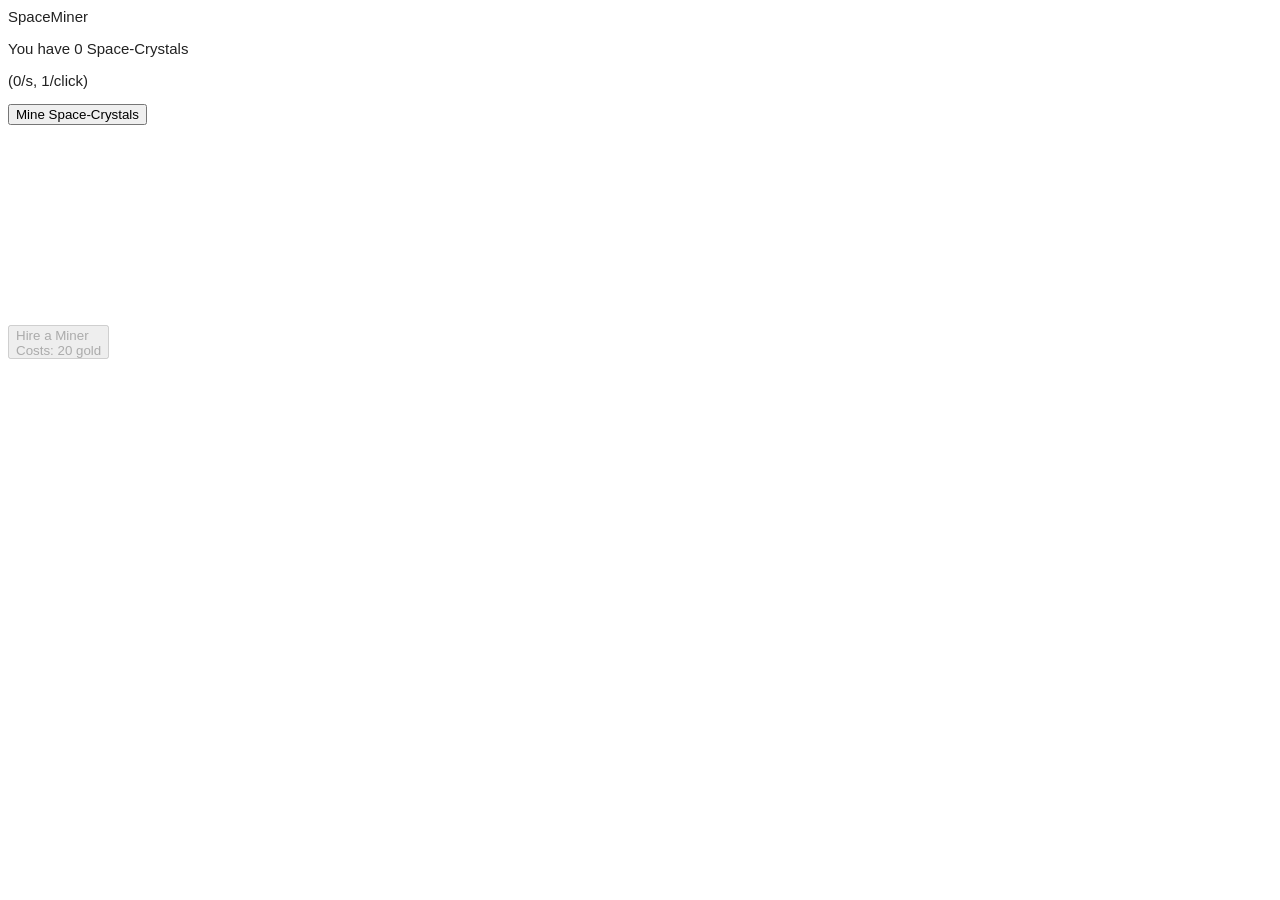
==== SpaceMiner/SpaceMiner.html @ cf48666b "V.01 SpaceMiner -You can Mine can Gold -Button for Miner doesnt work" ====
<!DOCTYPE html>
<html lang="en">
<head>
    <meta http-equiv="Content-Type" content="text/html; charset=UTF-8">
    <meta name="viewport" content="width=device-width, initial-scale=1.0, maximum-scale=1.0, user-scalable=0">
    <meta content="SpaceMiner" property="title">
    <title>SpaceMiner</title>
    <link rel="icon" href="./Sprite/SpaceCrystal.png">
    <link rel="stylesheet" type="text/css" href="./CSS/SpaceMiner.css">
</head>

<body style="background-position: 234px 116px;">
    <!--Main Content-->
    <div class="window box" id="tab_main" style="width: 350px; height: 300px; left: 930px; top: 470px;">
        <div class="title-bar">
            <div class="title-bar-text">SpaceMiner</div>
        </div>
        <div class="window-body">
            <p class="titleText">You have <a id="sc">0</a> Space-Crystals</p> <!--sc = Space Crystals-->
            <p style="margin-top: 4px">(<a id="scPerSecond">0</a>/s, <a id="scPerClick">1</a>/click)</p>
        </div>
        <button style="min-width: 74px" onclick="produceSC()">Mine Space-Crystals</button></div><br>
        <button id="buyMinerButton" style="height: 34px; text-align: left" onclick="buyMiner()" disabled="">Hire a Miner<br>Costs: <a id="minerCost">20</a> gold</button>
    </div>

    <!--Scripts-->
    <script src="./Script/break_infinity.min.js"></script>
    <script src="./Script/sc.js"></script>
    <script src="./Script/script.js"></script>
    
</html>
---- SpaceMiner/CSS/SpaceMiner.css ----
body{
    color: #222;
    font-family: Arial;
    font-size: 15px;
}
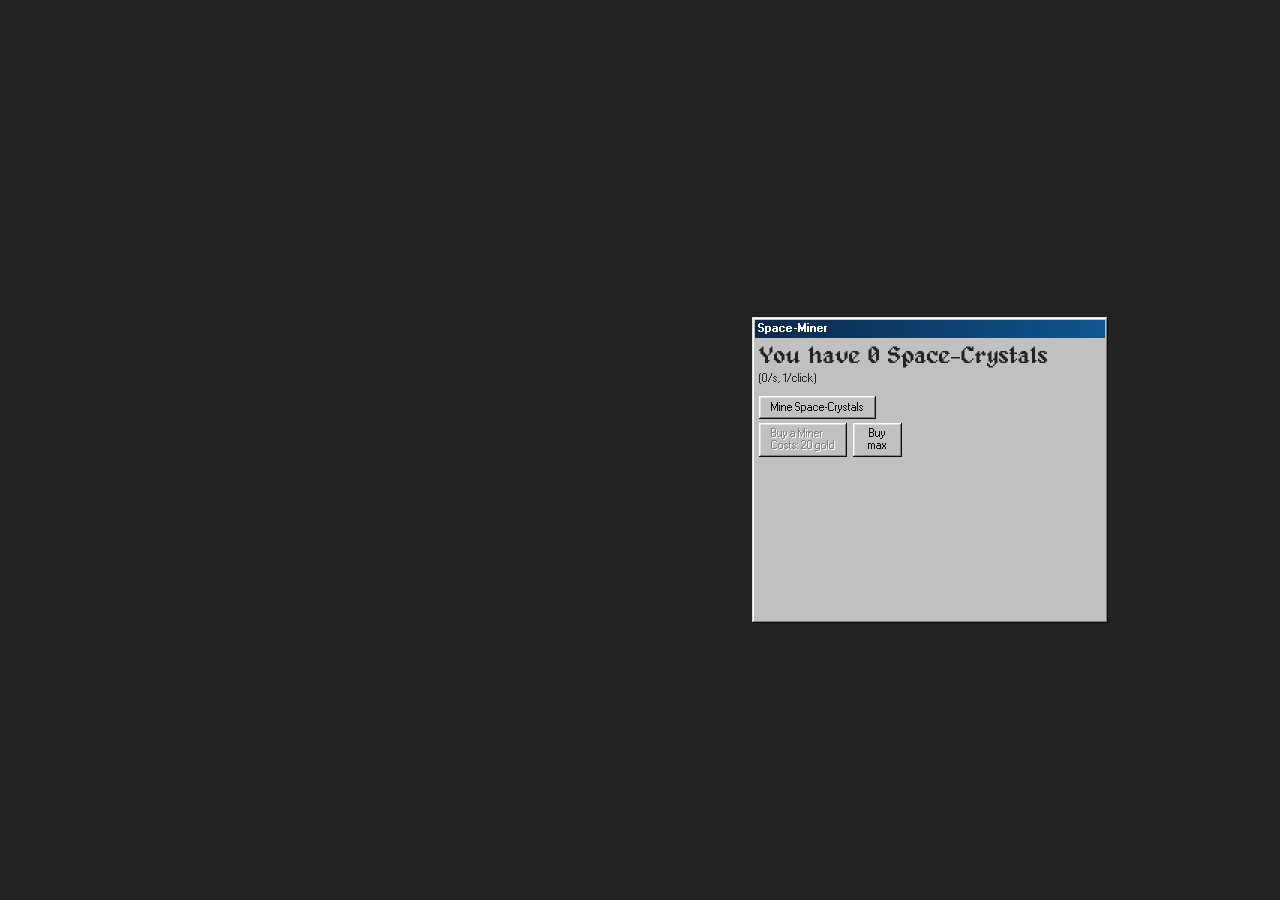
==== commit be9b2be0: "SpaceMinerV02 -Added Ui -> fonts, box, title, etc. -Added functional Miner Button -Added unfunctiona" ====
--- a/SpaceMiner/SpaceMiner.html
+++ b/SpaceMiner/SpaceMiner.html
@@ -6,6 +6,7 @@
     <meta content="SpaceMiner" property="title">
     <title>SpaceMiner</title>
     <link rel="icon" href="./Sprite/SpaceCrystal.png">
+    <link rel="stylesheet" href="./CSS/98.css">
     <link rel="stylesheet" type="text/css" href="./CSS/SpaceMiner.css">
 </head>
 
@@ -13,19 +14,35 @@
     <!--Main Content-->
     <div class="window box" id="tab_main" style="width: 350px; height: 300px; left: 930px; top: 470px;">
         <div class="title-bar">
-            <div class="title-bar-text">SpaceMiner</div>
+            <div class="title-bar-text">Space-Miner</div>
         </div>
         <div class="window-body">
             <p class="titleText">You have <a id="sc">0</a> Space-Crystals</p> <!--sc = Space Crystals-->
             <p style="margin-top: 4px">(<a id="scPerSecond">0</a>/s, <a id="scPerClick">1</a>/click)</p>
+            <button style="min-width: 74px" onclick="produceSC()">Mine Space-Crystals</button><br>
+            <button id="buyMinerButton" style="height: 34px; text-align: left" onclick="buyMiner()" disabled="">Buy a Miner<br>Costs: <a id="minerCost">20</a> gold</button>
+            <button id="buyMaxMinerButton" style="height: 34px; min-width: 49px" onclick="buyMaxMiner()">Buy<br>max</button><br>
+            <button id="minerAutoBuyMaxButton" style="display: none;" onclick="minerAutoBuyMax()">Auto buy max: On</button><br><br>
+
         </div>
-        <button style="min-width: 74px" onclick="produceSC()">Mine Space-Crystals</button></div><br>
-        <button id="buyMinerButton" style="height: 34px; text-align: left" onclick="buyMiner()" disabled="">Hire a Miner<br>Costs: <a id="minerCost">20</a> gold</button>
+    </div>
+
+    <!--Settings-->
+    <div class="window box" style="width: 150px; height: 50px; left: 5px; transform: none; padding-bottom: 8px; z-index: 1; display: none;">
+        <div class="title-bar" style="background-image: linear-gradient(90deg, rgb(71, 71, 71), rgb(141, 136, 136));">
+            <div class="title-bar-text">Settings</div>
+            <div class="title-bar-controls">
+                <!--<button aria-label="Close"></button>-->
+        </div>
+        <div class="window-body">
+            <button style="width: 142px; margin-top: 4px" onclick="save()">  Manual save</button><br>
+        </div>
     </div>
 
     <!--Scripts-->
     <script src="./Script/break_infinity.min.js"></script>
     <script src="./Script/sc.js"></script>
     <script src="./Script/script.js"></script>
+    <script>load()</script>
     
 </html>
--- a/SpaceMiner/CSS/98.css
+++ b/SpaceMiner/CSS/98.css
@@ -0,0 +1,527 @@
+/* Imported Script */
+/*! 98.css v0.1.18 - https://github.com/jdan/98.css */
+body{
+    color:#222;
+    font-family:Arial;
+    font-size:12px
+}
+.title-bar,.window,button,input,label,option,select,textarea,ul.tree-view{
+    -webkit-font-smoothing:none;
+    font-smooth: never;
+    text-rendering: geometricPrecision;
+    font-family:"Pixelated MS Sans Serif",Arial;
+    font-size:11px
+}
+h1{
+    font-size:5rem
+}
+h2{
+    font-size:2.5rem
+}
+h3{
+    font-size:2rem
+}
+h4{
+    font-size:1.5rem
+}
+u{
+    border-bottom:.5px solid #222;
+    text-decoration:none
+}
+button,input[type=reset],input[type=submit]{
+    border:none;
+    border-radius:0;
+    box-sizing:border-box;
+    min-height:23px;
+    min-width:75px;
+    padding:0 12px
+}
+.vertical-bar,button,input[type=reset],input[type=submit]{
+    background:silver;
+    box-shadow:inset -1px -1px #0a0a0a,inset 1px 1px #fff,inset -2px -2px grey,inset 2px 2px #dfdfdf
+}
+.vertical-bar{
+    height:20px;
+    width:4px
+}
+button:not(:disabled):active,input[type=reset]:not(:disabled):active,input[type=submit]:not(:disabled):active{
+    box-shadow:inset -1px -1px #fff,inset 1px 1px #0a0a0a,inset -2px -2px #dfdfdf,inset 2px 2px grey;
+    padding:2px 11px 0 13px
+}
+@media (not(hover)){
+    button:not(:disabled):hover,input[type=reset]:not(:disabled):hover,input[type=submit]:not(:disabled):hover{
+        box-shadow:inset -1px -1px #fff,inset 1px 1px #0a0a0a,inset -2px -2px #dfdfdf,inset 2px 2px grey
+    }
+}
+button:focus,input[type=reset]:focus,input[type=submit]:focus{
+    outline:1px dotted #000;
+    outline-offset:-4px
+}
+button::-moz-focus-inner,input[type=reset]::-moz-focus-inner,input[type=submit]::-moz-focus-inner{
+    border:0
+}
+:disabled,:disabled+label,input[readonly],input[readonly]+label{
+    color:grey
+}
+:disabled+label,button:disabled,input[type=reset]:disabled,input[type=submit]:disabled{
+    text-shadow:1px 1px 0 #fff
+}
+.window{
+    background:silver;
+    box-shadow:inset -1px -1px #0a0a0a,inset 1px 1px #dfdfdf,inset -2px -2px grey,inset 2px 2px #fff;
+    padding:3px
+}
+.title-bar{
+    align-items:center;
+    background:linear-gradient(90deg,rgb(12, 41, 75),#0f5691);
+    display:flex;
+    justify-content:space-between;
+    padding:3px 2px 3px 3px
+}
+.title-bar.inactive{
+    background:linear-gradient(90deg,grey,#b5b5b5)
+}
+.title-bar-text{
+    color:#fff;
+    font-weight:700;
+    letter-spacing:0;
+    margin-right:24px
+}
+.title-bar-controls{
+    display:flex
+}
+.title-bar-controls button{
+    display:block;
+    min-height:14px;
+    min-width:16px;
+    padding:0
+}
+.title-bar-controls button:active{
+    padding:0
+}
+.title-bar-controls button:focus{
+    outline:none
+}
+.title-bar-controls button[aria-label=Minimize]{
+    background-image:url("data:image/svg+xml;charset=utf-8,%3Csvg width='6' height='2' fill='none' xmlns='http://www.w3.org/2000/svg'%3E%3Cpath fill='%23000' d='M0 0h6v2H0z'/%3E%3C/svg%3E");
+    background-position:bottom 3px left 4px;
+    background-repeat:no-repeat
+}
+.title-bar-controls button[aria-label=Maximize]{
+    background-image:url("data:image/svg+xml;charset=utf-8,%3Csvg width='9' height='9' fill='none' xmlns='http://www.w3.org/2000/svg'%3E%3Cpath fill-rule='evenodd' clip-rule='evenodd' d='M9 0H0v9h9V0zM8 2H1v6h7V2z' fill='%23000'/%3E%3C/svg%3E");
+    background-position:top 2px left 3px;
+    background-repeat:no-repeat
+}
+.title-bar-controls button[aria-label=Restore]{
+    background-image:url("data:image/svg+xml;charset=utf-8,%3Csvg width='8' height='9' fill='none' xmlns='http://www.w3.org/2000/svg'%3E%3Cpath fill='%23000' d='M2 0h6v2H2zM7 2h1v4H7zM2 2h1v1H2zM6 5h1v1H6zM0 3h6v2H0zM5 5h1v4H5zM0 5h1v4H0zM1 8h4v1H1z'/%3E%3C/svg%3E");
+    background-position:top 2px left 3px;
+    background-repeat:no-repeat
+}
+.title-bar-controls button[aria-label=Help]{
+    background-image:url("data:image/svg+xml;charset=utf-8,%3Csvg width='6' height='9' fill='none' xmlns='http://www.w3.org/2000/svg'%3E%3Cpath fill='%23000' d='M0 1h2v2H0zM1 0h4v1H1zM4 1h2v2H4zM3 3h2v1H3zM2 4h2v2H2zM2 7h2v2H2z'/%3E%3C/svg%3E");
+    background-position:top 2px left 5px;
+    background-repeat:no-repeat
+}
+.title-bar-controls button[aria-label=Close]{
+    background-image:url("data:image/svg+xml;charset=utf-8,%3Csvg width='8' height='7' fill='none' xmlns='http://www.w3.org/2000/svg'%3E%3Cpath fill-rule='evenodd' clip-rule='evenodd' d='M0 0h2v1h1v1h2V1h1V0h2v1H7v1H6v1H5v1h1v1h1v1h1v1H6V6H5V5H3v1H2v1H0V6h1V5h1V4h1V3H2V2H1V1H0V0z' fill='%23000'/%3E%3C/svg%3E");
+    background-position:top 3px left 4px;
+    background-repeat:no-repeat;
+    margin-left:2px
+}
+.status-bar{
+    gap:1px;
+    display:flex;
+    margin:0 1px;
+    background-color: red;
+}
+.status-bar-field{
+    box-shadow:inset -1px -1px #dfdfdf,inset 1px 1px grey;
+    flex-grow:1;
+    margin:0;
+    padding:2px 3px; 
+}
+fieldset{
+    border-image:url("data:image/svg+xml;charset=utf-8,%3Csvg width='5' height='5' fill='gray' xmlns='http://www.w3.org/2000/svg'%3E%3Cpath fill-rule='evenodd' clip-rule='evenodd' d='M0 0h5v5H0V2h2v1h1V2H0' fill='%23fff'/%3E%3Cpath fill-rule='evenodd' clip-rule='evenodd' d='M0 0h4v4H0V1h1v2h2V1H0'/%3E%3C/svg%3E") 2;
+    margin:0;
+    padding:10px;
+    padding-block-start:8px
+}
+legend{
+    background:silver
+}
+.field-row{
+    align-items:center;
+    display:flex
+}
+[class^=field-row]+[class^=field-row]{
+    margin-top:6px
+}
+.field-row>*+*{
+    margin-left:6px
+}
+.field-row-stacked{
+    display:flex;
+    flex-direction:column
+}
+.field-row-stacked *+*{
+    margin-top:6px
+}
+label{
+    align-items:center;
+    display:inline-flex
+}
+input[type=checkbox],input[type=radio]{
+    appearance:none;
+    -webkit-appearance:none;
+    -moz-appearance:none;
+    background:0;
+    border:none;
+    margin:0;
+    opacity:0;
+    position:fixed
+}
+input[type=checkbox]+label,input[type=radio]+label{
+    line-height:13px
+}
+input[type=radio]+label{
+    margin-left:18px;
+    position:relative
+}
+input[type=radio]+label:before{
+    background:url("data:image/svg+xml;charset=utf-8,%3Csvg width='12' height='12' fill='none' xmlns='http://www.w3.org/2000/svg'%3E%3Cpath fill-rule='evenodd' clip-rule='evenodd' d='M8 0H4v1H2v1H1v2H0v4h1v2h1V8H1V4h1V2h2V1h4v1h2V1H8V0z' fill='gray'/%3E%3Cpath fill-rule='evenodd' clip-rule='evenodd' d='M8 1H4v1H2v2H1v4h1v1h1V8H2V4h1V3h1V2h4v1h2V2H8V1z' fill='%23000'/%3E%3Cpath fill-rule='evenodd' clip-rule='evenodd' d='M9 3h1v1H9V3zm1 5V4h1v4h-1zm-2 2V9h1V8h1v2H8zm-4 0v1h4v-1H4zm0 0V9H2v1h2z' fill='%23DFDFDF'/%3E%3Cpath fill-rule='evenodd' clip-rule='evenodd' d='M11 2h-1v2h1v4h-1v2H8v1H4v-1H2v1h2v1h4v-1h2v-1h1V8h1V4h-1V2z' fill='%23fff'/%3E%3Cpath fill-rule='evenodd' clip-rule='evenodd' d='M4 2h4v1h1v1h1v4H9v1H8v1H4V9H3V8H2V4h1V3h1V2z' fill='%23fff'/%3E%3C/svg%3E");
+    content:"";
+    display:inline-block;
+    height:12px;
+    left:-18px;
+    margin-right:6px;
+    position:absolute;
+    top:0;
+    width:12px
+}
+input[type=radio]:active+label:before{
+    background:url("data:image/svg+xml;charset=utf-8,%3Csvg width='12' height='12' fill='none' xmlns='http://www.w3.org/2000/svg'%3E%3Cpath fill-rule='evenodd' clip-rule='evenodd' d='M8 0H4v1H2v1H1v2H0v4h1v2h1V8H1V4h1V2h2V1h4v1h2V1H8V0z' fill='gray'/%3E%3Cpath fill-rule='evenodd' clip-rule='evenodd' d='M8 1H4v1H2v2H1v4h1v1h1V8H2V4h1V3h1V2h4v1h2V2H8V1z' fill='%23000'/%3E%3Cpath fill-rule='evenodd' clip-rule='evenodd' d='M9 3h1v1H9V3zm1 5V4h1v4h-1zm-2 2V9h1V8h1v2H8zm-4 0v1h4v-1H4zm0 0V9H2v1h2z' fill='%23DFDFDF'/%3E%3Cpath fill-rule='evenodd' clip-rule='evenodd' d='M11 2h-1v2h1v4h-1v2H8v1H4v-1H2v1h2v1h4v-1h2v-1h1V8h1V4h-1V2z' fill='%23fff'/%3E%3Cpath fill-rule='evenodd' clip-rule='evenodd' d='M4 2h4v1h1v1h1v4H9v1H8v1H4V9H3V8H2V4h1V3h1V2z' fill='silver'/%3E%3C/svg%3E")
+}
+input[type=radio]:checked+label:after{
+    background:url("data:image/svg+xml;charset=utf-8,%3Csvg width='4' height='4' fill='none' xmlns='http://www.w3.org/2000/svg'%3E%3Cpath fill-rule='evenodd' clip-rule='evenodd' d='M3 0H1v1H0v2h1v1h2V3h1V1H3V0z' fill='%23000'/%3E%3C/svg%3E");
+    content:"";
+    display:block;
+    height:4px;
+    left:-14px;
+    position:absolute;
+    top:4px;
+    width:4px
+}
+input[type=checkbox]:focus+label,input[type=radio]:focus+label{
+    outline:1px dotted #000
+}
+input[type=radio][disabled]+label:before{
+    background:url("data:image/svg+xml;charset=utf-8,%3Csvg width='12' height='12' fill='none' xmlns='http://www.w3.org/2000/svg'%3E%3Cpath fill-rule='evenodd' clip-rule='evenodd' d='M8 0H4v1H2v1H1v2H0v4h1v2h1V8H1V4h1V2h2V1h4v1h2V1H8V0z' fill='gray'/%3E%3Cpath fill-rule='evenodd' clip-rule='evenodd' d='M8 1H4v1H2v2H1v4h1v1h1V8H2V4h1V3h1V2h4v1h2V2H8V1z' fill='%23000'/%3E%3Cpath fill-rule='evenodd' clip-rule='evenodd' d='M9 3h1v1H9V3zm1 5V4h1v4h-1zm-2 2V9h1V8h1v2H8zm-4 0v1h4v-1H4zm0 0V9H2v1h2z' fill='%23DFDFDF'/%3E%3Cpath fill-rule='evenodd' clip-rule='evenodd' d='M11 2h-1v2h1v4h-1v2H8v1H4v-1H2v1h2v1h4v-1h2v-1h1V8h1V4h-1V2z' fill='%23fff'/%3E%3Cpath fill-rule='evenodd' clip-rule='evenodd' d='M4 2h4v1h1v1h1v4H9v1H8v1H4V9H3V8H2V4h1V3h1V2z' fill='silver'/%3E%3C/svg%3E")
+}
+input[type=radio][disabled]:checked+label:after{
+    background:url("data:image/svg+xml;charset=utf-8,%3Csvg width='4' height='4' fill='none' xmlns='http://www.w3.org/2000/svg'%3E%3Cpath fill-rule='evenodd' clip-rule='evenodd' d='M3 0H1v1H0v2h1v1h2V3h1V1H3V0z' fill='gray'/%3E%3C/svg%3E")
+}
+input[type=checkbox]+label{
+    margin-left:19px;
+    position:relative
+}
+input[type=checkbox]+label:before{
+    background:#fff;
+    box-shadow:inset -1px -1px #fff,inset 1px 1px grey,inset -2px -2px #dfdfdf,inset 2px 2px #0a0a0a;
+    content:"";
+    display:inline-block;
+    height:13px;
+    left:-19px;
+    margin-right:6px;
+    position:absolute;
+    width:13px
+}
+input[type=checkbox]:active+label:before{
+    background:silver
+}
+input[type=checkbox]:checked+label:after{
+    background:url("data:image/svg+xml;charset=utf-8,%3Csvg width='7' height='7' fill='none' xmlns='http://www.w3.org/2000/svg'%3E%3Cpath fill-rule='evenodd' clip-rule='evenodd' d='M7 0H6v1H5v1H4v1H3v1H2V3H1V2H0v3h1v1h1v1h1V6h1V5h1V4h1V3h1V0z' fill='%23000'/%3E%3C/svg%3E");
+    content:"";
+    display:block;
+    height:7px;
+    left:-16px;
+    position:absolute;
+    top:3px;
+    width:7px
+}
+input[type=checkbox][disabled]+label:before{
+    background:silver
+}
+input[type=checkbox][disabled]:checked+label:after{
+    background:url("data:image/svg+xml;charset=utf-8,%3Csvg width='7' height='7' fill='none' xmlns='http://www.w3.org/2000/svg'%3E%3Cpath fill-rule='evenodd' clip-rule='evenodd' d='M7 0H6v1H5v1H4v1H3v1H2V3H1V2H0v3h1v1h1v1h1V6h1V5h1V4h1V3h1V0z' fill='gray'/%3E%3C/svg%3E")
+}
+input[type=email],input[type=number],input[type=password],input[type=text]{
+    -webkit-appearance:none;
+    -moz-appearance:none;
+    appearance:none;
+    border:none;
+    border-radius:0
+}
+input[type=email],input[type=number],input[type=password],input[type=text],select{
+    background-color:#fff;
+    box-shadow:inset -1px -1px #fff,inset 1px 1px grey,inset -2px -2px #dfdfdf,inset 2px 2px #0a0a0a;
+    box-sizing:border-box;
+    padding:3px 4px
+}
+select,textarea{
+    border:none
+}
+textarea{
+    -webkit-appearance:none;
+    -moz-appearance:none;
+    appearance:none;
+    background-color:#fff;
+    border-radius:0;
+    box-shadow:inset -1px -1px #fff,inset 1px 1px grey,inset -2px -2px #dfdfdf,inset 2px 2px #0a0a0a;
+    box-sizing:border-box;
+    padding:3px 4px
+}
+input[type=email],input[type=password],input[type=text],select{
+    height:21px
+}
+input[type=number]{
+    height:22px
+}
+input[type=email],input[type=number],input[type=password],input[type=text]{
+    line-height:2
+}
+input[type=email]:disabled,input[type=email]:read-only,input[type=number]:disabled,input[type=number]:read-only,input[type=password]:disabled,input[type=password]:read-only,input[type=text]:disabled,input[type=text]:read-only,textarea:disabled{
+    background-color:silver
+}
+select{
+    appearance:none;
+    -webkit-appearance:none;
+    -moz-appearance:none;
+    background-image:url("data:image/svg+xml;charset=utf-8,%3Csvg width='16' height='17' fill='none' xmlns='http://www.w3.org/2000/svg'%3E%3Cpath fill-rule='evenodd' clip-rule='evenodd' d='M15 0H0v16h1V1h14V0z' fill='%23DFDFDF'/%3E%3Cpath fill-rule='evenodd' clip-rule='evenodd' d='M2 1H1v14h1V2h12V1H2z' fill='%23fff'/%3E%3Cpath fill-rule='evenodd' clip-rule='evenodd' d='M16 17H0v-1h15V0h1v17z' fill='%23000'/%3E%3Cpath fill-rule='evenodd' clip-rule='evenodd' d='M15 1h-1v14H1v1h14V1z' fill='gray'/%3E%3Cpath fill='silver' d='M2 2h12v13H2z'/%3E%3Cpath fill-rule='evenodd' clip-rule='evenodd' d='M11 6H4v1h1v1h1v1h1v1h1V9h1V8h1V7h1V6z' fill='%23000'/%3E%3C/svg%3E");
+    background-position:top 2px right 2px;
+    background-repeat:no-repeat;
+    border-radius:0;
+    padding-right:32px;
+    position:relative
+}
+input[type=email]:focus,input[type=number]:focus,input[type=password]:focus,input[type=text]:focus,select:focus,textarea:focus{
+    outline:none
+}
+
+input[type=range]:focus{
+    outline:none
+}
+input[type=range]::-webkit-slider-thumb{
+    -webkit-appearance:none;
+    background:url("data:image/svg+xml;charset=utf-8,%3Csvg width='11' height='21' fill='none' xmlns='http://www.w3.org/2000/svg'%3E%3Cpath fill-rule='evenodd' clip-rule='evenodd' d='M0 0v16h2v2h2v2h1v-1H3v-2H1V1h9V0z' fill='%23fff'/%3E%3Cpath fill-rule='evenodd' clip-rule='evenodd' d='M1 1v15h1v1h1v1h1v1h2v-1h1v-1h1v-1h1V1z' fill='%23C0C7C8'/%3E%3Cpath fill-rule='evenodd' clip-rule='evenodd' d='M9 1h1v15H8v2H6v2H5v-1h2v-2h2z' fill='%2387888F'/%3E%3Cpath fill-rule='evenodd' clip-rule='evenodd' d='M10 0h1v16H9v2H7v2H5v1h1v-2h2v-2h2z' fill='%23000'/%3E%3C/svg%3E");
+    height:21px;
+    transform:translateY(-8px);
+    width:11px
+}
+input[type=range].has-box-indicator::-webkit-slider-thumb{
+    background:url("data:image/svg+xml;charset=utf-8,%3Csvg width='11' height='21' fill='none' xmlns='http://www.w3.org/2000/svg'%3E%3Cpath fill-rule='evenodd' clip-rule='evenodd' d='M0 0v20h1V1h9V0z' fill='%23fff'/%3E%3Cpath fill='%23C0C7C8' d='M1 1h8v18H1z'/%3E%3Cpath fill-rule='evenodd' clip-rule='evenodd' d='M9 1h1v19H1v-1h8z' fill='%2387888F'/%3E%3Cpath fill-rule='evenodd' clip-rule='evenodd' d='M10 0h1v21H0v-1h10z' fill='%23000'/%3E%3C/svg%3E");
+    transform:translateY(-10px)
+}
+input[type=range]::-moz-range-thumb{
+    background:url("data:image/svg+xml;charset=utf-8,%3Csvg width='11' height='21' fill='none' xmlns='http://www.w3.org/2000/svg'%3E%3Cpath fill-rule='evenodd' clip-rule='evenodd' d='M0 0v16h2v2h2v2h1v-1H3v-2H1V1h9V0z' fill='%23fff'/%3E%3Cpath fill-rule='evenodd' clip-rule='evenodd' d='M1 1v15h1v1h1v1h1v1h2v-1h1v-1h1v-1h1V1z' fill='%23C0C7C8'/%3E%3Cpath fill-rule='evenodd' clip-rule='evenodd' d='M9 1h1v15H8v2H6v2H5v-1h2v-2h2z' fill='%2387888F'/%3E%3Cpath fill-rule='evenodd' clip-rule='evenodd' d='M10 0h1v16H9v2H7v2H5v1h1v-2h2v-2h2z' fill='%23000'/%3E%3C/svg%3E");
+    border:0;
+    border-radius:0;
+    height:21px;
+    transform:translateY(2px);
+    width:11px
+}
+input[type=range].has-box-indicator::-moz-range-thumb{
+    background:url("data:image/svg+xml;charset=utf-8,%3Csvg width='11' height='21' fill='none' xmlns='http://www.w3.org/2000/svg'%3E%3Cpath fill-rule='evenodd' clip-rule='evenodd' d='M0 0v20h1V1h9V0z' fill='%23fff'/%3E%3Cpath fill='%23C0C7C8' d='M1 1h8v18H1z'/%3E%3Cpath fill-rule='evenodd' clip-rule='evenodd' d='M9 1h1v19H1v-1h8z' fill='%2387888F'/%3E%3Cpath fill-rule='evenodd' clip-rule='evenodd' d='M10 0h1v21H0v-1h10z' fill='%23000'/%3E%3C/svg%3E");
+    transform:translateY(0)
+}
+input[type=range]::-webkit-slider-runnable-track{
+    background:#000;
+    border-bottom:1px solid grey;
+    border-right:1px solid grey;
+    box-shadow:1px 0 0 #fff,1px 1px 0 #fff,0 1px 0 #fff,-1px 0 0 #a9a9a9,-1px -1px 0 #a9a9a9,0 -1px 0 #a9a9a9,-1px 1px 0 #fff,1px -1px #a9a9a9;
+    box-sizing:border-box;
+    height:2px;
+    width:100%
+}
+input[type=range]::-moz-range-track{
+    background:#000;
+    border-bottom:1px solid grey;
+    border-right:1px solid grey;
+    box-shadow:1px 0 0 #fff,1px 1px 0 #fff,0 1px 0 #fff,-1px 0 0 #a9a9a9,-1px -1px 0 #a9a9a9,0 -1px 0 #a9a9a9,-1px 1px 0 #fff,1px -1px #a9a9a9;
+    box-sizing:border-box;
+    height:2px;
+    width:100%
+}
+.is-vertical{
+    display:inline-block;
+    height:150px;
+    transform:translateY(50%);
+    width:4px
+}
+.is-vertical>input[type=range]{
+    height:4px;
+    margin:0 16px 0 10px;
+    transform:rotate(270deg) translateX(calc(-50% + 8px));
+    transform-origin:left;
+    width:150px
+}
+.is-vertical>input[type=range]::-webkit-slider-runnable-track{
+    border-bottom:1px solid grey;
+    border-left:1px solid grey;
+    border-right:0;
+    box-shadow:-1px 0 0 #fff,-1px 1px 0 #fff,0 1px 0 #fff,1px 0 0 #a9a9a9,1px -1px 0 #a9a9a9,0 -1px 0 #a9a9a9,1px 1px 0 #fff,-1px -1px #a9a9a9
+}
+.is-vertical>input[type=range]::-moz-range-track{
+    border-bottom:1px solid grey;
+    border-left:1px solid grey;
+    border-right:0;
+    box-shadow:-1px 0 0 #fff,-1px 1px 0 #fff,0 1px 0 #fff,1px 0 0 #a9a9a9,1px -1px 0 #a9a9a9,0 -1px 0 #a9a9a9,1px 1px 0 #fff,-1px -1px #a9a9a9
+}
+.is-vertical>input[type=range]::-webkit-slider-thumb{
+    transform:translateY(-8px) scaleX(-1)
+}
+.is-vertical>input[type=range].has-box-indicator::-webkit-slider-thumb{
+    transform:translateY(-10px) scaleX(-1)
+}
+.is-vertical>input[type=range]::-moz-range-thumb{
+    transform:translateY(2px) scaleX(-1)
+}
+.is-vertical>input[type=range].has-box-indicator::-moz-range-thumb{
+    transform:translateY(0) scaleX(-1)
+}
+select:focus{
+    background-color:navy;
+    color:#fff
+}
+select:focus option{
+    background-color:#fff;
+    color:#000
+}
+select:active{
+    background-image:url("data:image/svg+xml;charset=utf-8,%3Csvg width='16' height='17' fill='none' xmlns='http://www.w3.org/2000/svg'%3E%3Cpath fill-rule='evenodd' clip-rule='evenodd' d='M0 0h16v17H0V0zm1 16h14V1H1v15z' fill='gray'/%3E%3Cpath fill='silver' d='M1 1h14v15H1z'/%3E%3Cpath fill-rule='evenodd' clip-rule='evenodd' d='M12 7H5v1h1v1h1v1h1v1h1v-1h1V9h1V8h1V7z' fill='%23000'/%3E%3C/svg%3E")
+}
+ul.tree-view{
+    background:#fff;
+    box-shadow:inset -1px -1px #fff,inset 1px 1px grey,inset -2px -2px #dfdfdf,inset 2px 2px #0a0a0a;
+    display:block;
+    margin:0;
+    padding:6px
+}
+ul.tree-view li{
+    list-style-type:none
+}
+ul.tree-view a{
+    color:#000;
+    text-decoration:none
+}
+ul.tree-view a:focus{
+    background-color:navy;
+    color:#fff
+}
+ul.tree-view li,ul.tree-view ul{
+    margin-top:3px
+}
+ul.tree-view ul{
+    border-left:1px dotted grey;
+    margin-left:16px;
+    padding-left:16px
+}
+ul.tree-view ul>li{
+    position:relative
+}
+ul.tree-view ul>li:before{
+    border-bottom:1px dotted grey;
+    content:"";
+    display:block;
+    left:-16px;
+    position:absolute;
+    top:6px;
+    width:12px
+}
+ul.tree-view ul>li:last-child:after{
+    background:#fff;
+    bottom:0;
+    content:"";
+    display:block;
+    left:-20px;
+    position:absolute;
+    top:7px;
+    width:8px
+}
+ul.tree-view details{
+    margin-top:0
+}
+ul.tree-view details[open] summary{
+    margin-bottom:0
+}
+ul.tree-view ul details>summary:before{
+    margin-left:-22px;
+    position:relative;
+    z-index:1
+}
+ul.tree-view details>summary:before{
+    background-color:#fff;
+    border:1px solid grey;
+    content:"+";
+    display:block;
+    float:left;
+    height:9px;
+    line-height:8px;
+    margin-right:5px;
+    padding-left:1px;
+    text-align:center;
+    width:8px
+}
+ul.tree-view details[open]>summary:before{
+    content:"-"
+}
+ul.tree-view details>summary::-webkit-details-marker,ul.tree-view details>summary::marker{
+    content:""
+}
+pre{
+    background:#fff;
+    box-shadow:inset -1px -1px #fff,inset 1px 1px grey,inset -2px -2px #dfdfdf,inset 2px 2px #0a0a0a;
+    display:block;
+    margin:0;
+    padding:12px 8px
+}
+code,code *{
+    font-family:monospace
+}
+summary:focus{
+    outline:1px dotted #000
+}
+::-webkit-scrollbar{
+    width:16px
+}
+::-webkit-scrollbar:horizontal{
+    height:17px
+}
+::-webkit-scrollbar-corner{
+    background:#dfdfdf
+}
+::-webkit-scrollbar-track{
+    background-image:url("data:image/svg+xml;charset=utf-8,%3Csvg width='2' height='2' fill='none' xmlns='http://www.w3.org/2000/svg'%3E%3Cpath fill-rule='evenodd' clip-rule='evenodd' d='M1 0H0v1h1v1h1V1H1V0z' fill='silver'/%3E%3Cpath fill-rule='evenodd' clip-rule='evenodd' d='M2 0H1v1H0v1h1V1h1V0z' fill='%23fff'/%3E%3C/svg%3E")
+}
+::-webkit-scrollbar-thumb{
+    background-color:#dfdfdf;
+    box-shadow:inset -1px -1px #0a0a0a,inset 1px 1px #fff,inset -2px -2px grey,inset 2px 2px #dfdfdf
+}
+::-webkit-scrollbar-button:horizontal:end:increment,::-webkit-scrollbar-button:horizontal:start:decrement,::-webkit-scrollbar-button:vertical:end:increment,::-webkit-scrollbar-button:vertical:start:decrement{
+    display:block
+}
+::-webkit-scrollbar-button:vertical:start{
+    background-image:url("data:image/svg+xml;charset=utf-8,%3Csvg width='16' height='17' fill='none' xmlns='http://www.w3.org/2000/svg'%3E%3Cpath fill-rule='evenodd' clip-rule='evenodd' d='M15 0H0v16h1V1h14V0z' fill='%23DFDFDF'/%3E%3Cpath fill-rule='evenodd' clip-rule='evenodd' d='M2 1H1v14h1V2h12V1H2z' fill='%23fff'/%3E%3Cpath fill-rule='evenodd' clip-rule='evenodd' d='M16 17H0v-1h15V0h1v17z' fill='%23000'/%3E%3Cpath fill-rule='evenodd' clip-rule='evenodd' d='M15 1h-1v14H1v1h14V1z' fill='gray'/%3E%3Cpath fill='silver' d='M2 2h12v13H2z'/%3E%3Cpath fill-rule='evenodd' clip-rule='evenodd' d='M8 6H7v1H6v1H5v1H4v1h7V9h-1V8H9V7H8V6z' fill='%23000'/%3E%3C/svg%3E");
+    height:17px
+}
+::-webkit-scrollbar-button:vertical:end{
+    background-image:url("data:image/svg+xml;charset=utf-8,%3Csvg width='16' height='17' fill='none' xmlns='http://www.w3.org/2000/svg'%3E%3Cpath fill-rule='evenodd' clip-rule='evenodd' d='M15 0H0v16h1V1h14V0z' fill='%23DFDFDF'/%3E%3Cpath fill-rule='evenodd' clip-rule='evenodd' d='M2 1H1v14h1V2h12V1H2z' fill='%23fff'/%3E%3Cpath fill-rule='evenodd' clip-rule='evenodd' d='M16 17H0v-1h15V0h1v17z' fill='%23000'/%3E%3Cpath fill-rule='evenodd' clip-rule='evenodd' d='M15 1h-1v14H1v1h14V1z' fill='gray'/%3E%3Cpath fill='silver' d='M2 2h12v13H2z'/%3E%3Cpath fill-rule='evenodd' clip-rule='evenodd' d='M11 6H4v1h1v1h1v1h1v1h1V9h1V8h1V7h1V6z' fill='%23000'/%3E%3C/svg%3E");
+    height:17px
+}
+::-webkit-scrollbar-button:horizontal:start{
+    background-image:url("data:image/svg+xml;charset=utf-8,%3Csvg width='16' height='17' fill='none' xmlns='http://www.w3.org/2000/svg'%3E%3Cpath fill-rule='evenodd' clip-rule='evenodd' d='M15 0H0v16h1V1h14V0z' fill='%23DFDFDF'/%3E%3Cpath fill-rule='evenodd' clip-rule='evenodd' d='M2 1H1v14h1V2h12V1H2z' fill='%23fff'/%3E%3Cpath fill-rule='evenodd' clip-rule='evenodd' d='M16 17H0v-1h15V0h1v17z' fill='%23000'/%3E%3Cpath fill-rule='evenodd' clip-rule='evenodd' d='M15 1h-1v14H1v1h14V1z' fill='gray'/%3E%3Cpath fill='silver' d='M2 2h12v13H2z'/%3E%3Cpath fill-rule='evenodd' clip-rule='evenodd' d='M9 4H8v1H7v1H6v1H5v1h1v1h1v1h1v1h1V4z' fill='%23000'/%3E%3C/svg%3E");
+    width:16px
+}
+::-webkit-scrollbar-button:horizontal:end{
+    background-image:url("data:image/svg+xml;charset=utf-8,%3Csvg width='16' height='17' fill='none' xmlns='http://www.w3.org/2000/svg'%3E%3Cpath fill-rule='evenodd' clip-rule='evenodd' d='M15 0H0v16h1V1h14V0z' fill='%23DFDFDF'/%3E%3Cpath fill-rule='evenodd' clip-rule='evenodd' d='M2 1H1v14h1V2h12V1H2z' fill='%23fff'/%3E%3Cpath fill-rule='evenodd' clip-rule='evenodd' d='M16 17H0v-1h15V0h1v17z' fill='%23000'/%3E%3Cpath fill-rule='evenodd' clip-rule='evenodd' d='M15 1h-1v14H1v1h14V1z' fill='gray'/%3E%3Cpath fill='silver' d='M2 2h12v13H2z'/%3E%3Cpath fill-rule='evenodd' clip-rule='evenodd' d='M7 4H6v7h1v-1h1V9h1V8h1V7H9V6H8V5H7V4z' fill='%23000'/%3E%3C/svg%3E");
+    width:16px
+}
--- a/SpaceMiner/CSS/SpaceMiner.css
+++ b/SpaceMiner/CSS/SpaceMiner.css
@@ -1,5 +1,112 @@
-body{
-    color: #222;
-    font-family: Arial;
-    font-size: 15px;
+@font-face{
+    font-family:"Pixelated MS Sans Serif";
+    font-style:normal;
+    font-weight:400;
+    src:url(fonts/ms_sans_serif.woff) format("woff");
+    src:url(fonts/ms_sans_serif.woff2) format("woff2")
+}
+@font-face{
+    font-family:"Pixelated MS Sans Serif";
+    font-style:normal;
+    font-weight:700;
+    src:url(fonts/ms_sans_serif_bold.woff) format("woff");
+    src:url(fonts/ms_sans_serif_bold.woff2) format("woff2")
+}
+@font-face{
+    font-family:"Alagard";
+    font-style:normal;
+    font-weight:700;
+    src:url(fonts/alagard.woff) format("woff");
+}
+@font-face{
+    font-family:"VCR OSD MONO";
+    font-style:normal;
+    font-weight:700;
+    src:url(fonts/VCR_OSD_MONO.woff) format("woff");
+}
+
+*:disabled {
+  pointer-events: none;
+}
+
+html, body {
+  margin: 0;
+  height: 100%;
+  width: 100%;
+  background-color: #222;
+  background-image: url('');
+  overflow: hidden;
+  user-select: none;
+  cursor: all-scroll;
+  font-smooth: never;
+  -webkit-font-smoothing: none;
+  transition: filter 1.5s;
+  touch-action: manipulation;
+}
+
+.box {
+  position: absolute;
+  top: 100px;
+  left: 100px;
+  transform: translate(-50%, -50%);
+}
+
+p {
+  margin-left: 4px;
+  font-family: "Pixelated MS Sans Serif", Arial;
+}
+
+.titleText {
+  font-family: 'Alagard';
+  font-size: 24px;
+  margin-top: 6px;
+  margin-bottom: 0;
+}
+
+.status-bar {
+  gap: 1px;
+  display: flex;
+  margin: 0 1px;
+  position: absolute;
+  bottom: 4px;
+  width: 298px;
+}
+
+.status-bar-field {
+  box-shadow: inset -1px -1px #dfdfdf,inset 1px 1px grey;
+  flex-grow: 1;
+  margin: 0;
+  padding: 2px 3px;
+  color: #444;
+}
+
+button {
+  margin-left: 4px;
+  margin-bottom: 4px;
+  cursor: pointer;
+}
+
+img {
+  image-rendering: pixelated;
+  pointer-events: none;
+}
+
+.clickButton {
+  color: white;
+  position: absolute;
+  width: 64px;
+  cursor: pointer;
+  pointer-events: auto;
+  image-rendering: pixelated;
+  bottom: 5px;
+}
+
+.resourceRow {
+  margin-top: 4px;
+  margin-bottom: 0;
+  cursor: pointer;
+}
+
+.resourceIcon {
+  padding-right: 5px;
 }
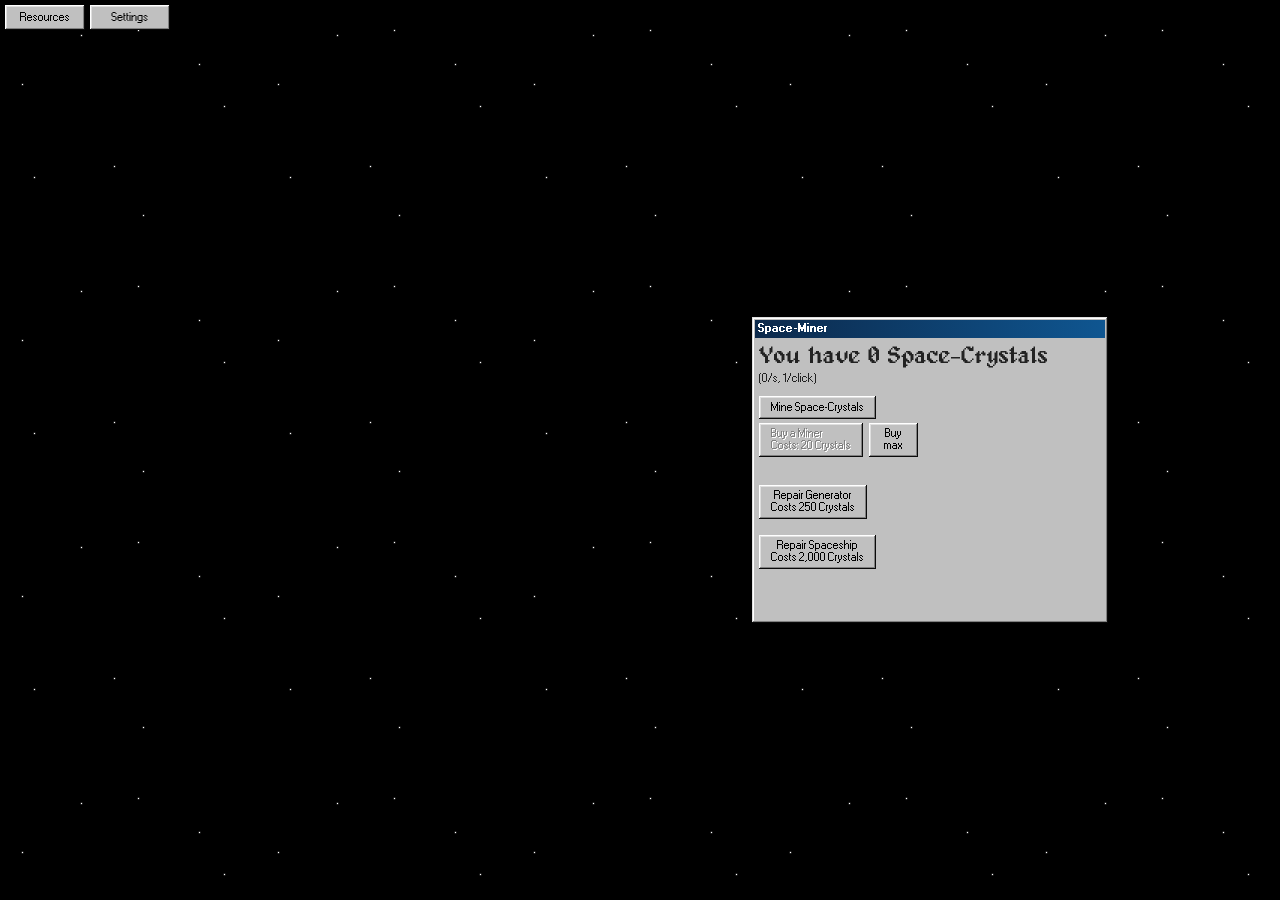
==== commit 0546ba2d: "SpaceMiner V03 -finished Crystal Tab as of now  -implemented Generator Tab with placeholder image  -" ====
--- a/SpaceMiner/SpaceMiner.html
+++ b/SpaceMiner/SpaceMiner.html
@@ -5,14 +5,18 @@
     <meta name="viewport" content="width=device-width, initial-scale=1.0, maximum-scale=1.0, user-scalable=0">
     <meta content="SpaceMiner" property="title">
     <title>SpaceMiner</title>
-    <link rel="icon" href="./Sprite/SpaceCrystal.png">
+    <link rel="icon" href="./img/SpaceCrystal.png">
     <link rel="stylesheet" href="./CSS/98.css">
     <link rel="stylesheet" type="text/css" href="./CSS/SpaceMiner.css">
 </head>
 
-<body style="background-position: 234px 116px;">
+<body onclick="updateSmall()">
+    <!-- Navigation Buttons -->
+    <button id="tabButton" style="position: absolute; top: 5px; left: 5px; min-width: 80px; min-height: 25px; margin: 0; z-index: 1;" onclick="changeTab(2)">Resources</button>
+    <button id="tabButton" style="position: absolute; top: 5px; left: 90px; min-width: 80px; min-height: 25px; margin: 0; z-index: 1;" onclick="changeTab(1)">Settings</button>
+
     <!--Main Content-->
-    <div class="window box" id="tab_main" style="width: 350px; height: 300px; left: 930px; top: 470px;">
+    <div class="window box tab" id="mainTab" style="width: 350px; height: 300px; left: 930px; top: 470px;">
         <div class="title-bar">
             <div class="title-bar-text">Space-Miner</div>
         </div>
@@ -20,29 +24,103 @@
             <p class="titleText">You have <a id="sc">0</a> Space-Crystals</p> <!--sc = Space Crystals-->
             <p style="margin-top: 4px">(<a id="scPerSecond">0</a>/s, <a id="scPerClick">1</a>/click)</p>
             <button style="min-width: 74px" onclick="produceSC()">Mine Space-Crystals</button><br>
-            <button id="buyMinerButton" style="height: 34px; text-align: left" onclick="buyMiner()" disabled="">Buy a Miner<br>Costs: <a id="minerCost">20</a> gold</button>
+            <button id="buyMinerButton" style="height: 34px; text-align: left" onclick="buyMiner()" disabled="">Buy a Miner<br>Costs: <a id="minerCost">20</a> Crystals</button>
             <button id="buyMaxMinerButton" style="height: 34px; min-width: 49px" onclick="buyMaxMiner()">Buy<br>max</button><br>
             <button id="minerAutoBuyMaxButton" style="display: none;" onclick="minerAutoBuyMax()">Auto buy max: On</button><br><br>
+
+            <button id="unlockGeneratorButton" style="height: 34px" onclick="unlockGenerator()">Repair Generator<br>Costs 250 Crystals</button><br><br>
+            <button id="repairShip" style="height: 34px" onclick="repairShip()">Repair Spaceship<br>Costs 2,000 Crystals</button>
 
         </div>
     </div>
 
-    <!--Settings-->
-    <div class="window box" style="width: 150px; height: 50px; left: 5px; transform: none; padding-bottom: 8px; z-index: 1; display: none;">
-        <div class="title-bar" style="background-image: linear-gradient(90deg, rgb(71, 71, 71), rgb(141, 136, 136));">
-            <div class="title-bar-text">Settings</div>
-            <div class="title-bar-controls">
-                <!--<button aria-label="Close"></button>-->
-        </div>
-        <div class="window-body">
-            <button style="width: 142px; margin-top: 4px" onclick="save()">  Manual save</button><br>
-        </div>
+  <!--Settings-->
+  <div id="settingsTab" class="window box tab"
+    style="width: 150px; top: 55px; left: 5px; transform: none; padding-bottom: 8px; z-index: 1; display: none;">
+    <div class="title-bar" style="background-image: linear-gradient(90deg,grey,#b5b5b5);">
+
+      <div class="title-bar-text" onclick="changeTab(2)">Settings</div>
+      <div class="title-bar-controls">
+        <button aria-label="Close" style="background-image: url('img/close.svg'); background-repeat: no-repeat; background-position: 3px 3px" onclick="changeTab(0)"></button>
+      </div>
     </div>
+    <div class="window-body">
+      <button style="width: 142px; margin-top: 4px" onclick="save()">&#8202;&#8202;Manual save</button><br>
+      <hr>
+      <button style="width: 142px; background-color: #daa" onclick="hardReset()">&#8202;&#8202;Hard reset</button>
+    </div>
+  </div>
 
-    <!--Scripts-->
-    <script src="./Script/break_infinity.min.js"></script>
-    <script src="./Script/sc.js"></script>
-    <script src="./Script/script.js"></script>
-    <script>load()</script>
+  <!--Resources tab-->
+  <div id="resourcesTab" class="window box tab" style="width: 200px; top: 55px; left: 5px; transform: none; padding-bottom: 8px; z-index: 1">
+    <div class="title-bar">
+      <div class="title-bar-text">Resources</div>
+      <div class="title-bar-controls">
+        <button aria-label="Close" style="background-image: url('img/close.svg'); background-repeat: no-repeat; background-position: 3px 3px" onclick="changeTab(0)"></button>
+      </div>
+    </div>
+    <div class="window-body" style="max-height: calc(95vh - 75px); overflow: auto">
+      <p class="resourceRow" onclick="posSet(0,0)"><img src="img/SpaceCrystal.png" width="16px" height="16px" class="resourceIcon"></img>Space Crystals: <a class="resourceText">0</a></p>
+      <!--<p class="resourceRow" onclick="posSet(0,0)" style="display: none"><img src="img/iconMiner.png" class="resourceIcon"></img>Miners: <a class="resourceText">0</a></p>-->
+    </div>
+  </div>
+
+  <!--Generator tab-->
+  <div class="window box" id="generator" style="width: 350px; z-index: 100;">
+    <div class="title-bar">
+      <div class="title-bar-text">Generator</div>
+    </div>
+    <div class="window-body">
+      <center>
+        <p id="generatorStageCounter" style="position: absolute; margin: 2px; font-size: 22px; color: #777" ></p>
+        <p id="generatorTitle" class="titleText" style="margin-top: 0;"><a style="font-size: 14px">You have a</a><br>Normal
+          generator</p>
+        <img id="generatorImg" draggable="false" src="img/iconDragon1.png" style="width: 128px; margin: 4px; pointer-events: auto"><br>
+      </center>
+      <p id="generatorInfo" style="margin-right: 4px">Your normal generator generates Energy for you.</p>
+      <p style="color: rgb(35, 17, 194)">Energy is multiplying Crystal production by <a id="EnergySCMultiplier">1.00</a></p>
+      <button id="buyEnergyUpgradesButton" style="height: 34px" onclick="buyEnergyUpgrades()">Unlock energy upgrades<br>Costs
+        5,000 Crystals</button>
+        
+      <!--<button class="upgradeGeneratorButton" style="height: 46px; display: none;" onclick="upgradeGenerator(1)">Upgrade your
+        generator into an adult<br>Multiplies energy gain by 100<br>Costs 2,500,000 Crystals</button>
+
+      <button class="upgradeGeneratorButton" style="height: 46px; display: none;" onclick="upgradeGenerator(2)">Upgrade your
+        generator into an elder<br>Multiplies energy gain by 100<br>Costs 1.00e12 Crystals</button>
+
+      <button class="upgradeGeneratorButton" style="height: 46px; display: none;" onclick="upgradeGenerator(3)">Infuse your
+        generator with the power of darkness<br>Multiplies energy gain by 10,000<br>Costs 1.00e25 Crystals</button>
+
+      <button class="upgradeDragonButton" style="height: 46px; display: none;" onclick="upgradeDragon(4)">Infuse your
+        dragon with the power of light<br>Multiplies energy gain by 10,000,000<br>Costs 1.00e150 Crystals</button>-->
+  </div>
+
+  <div></div>
+
+  <div id="navArrows">
+    <img src="img/arrowUp.png" id="arrowUp" class="clickButton arrow-up">
+    <img src="img/arrowDown.png" id="arrowDown" class="clickButton arrow-down">
+    <img src="img/arrowLeft.png" id="arrowLeft" class="clickButton arrow-left">
+    <img src="img/arrowRight.png" id="arrowRight" class="clickButton arrow-right">
+  </div>
+
+  <!--<button class="tabButton" id ="achievementTabButton" style="position: absolute; top: 5px; left: 164px; min-height: 20px; margin: 0; z-index: 1"
+  onclick="changeTab(3)">Achievements</button>-->
+  <!--<button class="tabButton" style="position: absolute; top: 30px; left: 5px; min-height: 20px; margin: 0; z-index: 1"
+  onclick="changeTab(4)">Info/credits</button>-->
+
+
+  <!--Scripts-->
+  <script src="https://code.jquery.com/jquery-3.6.0.min.js"></script>
+  <script src="./Script/break_infinity.min.js"></script>
+  <script src="./Script/script.js"></script>
+  <script src="./Script/const.js"></script>
+  <script src="./Script/sc.js"></script>
+  <script src="./Script/generator.js"></script>
+  <script src="./Script/energy.js"></script>
+  <script src="./Script/render.js"></script>
+  <script>load()</script>
+
+</body>
     
 </html>
--- a/SpaceMiner/CSS/98.css
+++ b/SpaceMiner/CSS/98.css
@@ -130,7 +130,7 @@
 }
 .status-bar{
     gap:1px;
-    display:flex;
+    display:flex; 
     margin:0 1px;
     background-color: red;
 }
--- a/SpaceMiner/CSS/SpaceMiner.css
+++ b/SpaceMiner/CSS/SpaceMiner.css
@@ -34,14 +34,12 @@
   height: 100%;
   width: 100%;
   background-color: #222;
-  background-image: url('');
+  background-image: url('../img/back.gif'); /* Ensure the path to the background image is correct */
+  background-repeat: repeat; /* Repeat the background for infinite scrolling */
+  background-position: 0px 0px; /* Initial position */
   overflow: hidden;
   user-select: none;
-  cursor: all-scroll;
-  font-smooth: never;
-  -webkit-font-smoothing: none;
-  transition: filter 1.5s;
-  touch-action: manipulation;
+  cursor: all-scroll; /* Default cursor for dragging */
 }
 
 .box {
@@ -49,6 +47,55 @@
   top: 100px;
   left: 100px;
   transform: translate(-50%, -50%);
+}
+
+/* General tab styling */
+.tab {
+  position: absolute; /* Keeps tabs in a fixed position relative to the viewport */
+  z-index: 1000; /* Ensures tabs are above the background */
+}
+
+.tabButton {
+  font-size: 13px;
+  visibility: visible; /* Ensure buttons are not hidden */
+  z-index: 100; /* Higher than the generator */
+}
+
+#mainTab {
+    position: absolute;
+    top: 300px;
+    left: 100px;
+    width: 400px;
+    height: 300px;
+    z-index: 20;
+}
+
+#settingsTab {
+    position: absolute;
+    top: 50px; /* Positioned below the buttons */
+    left: 100px;
+    width: 400px;
+    display: none; /* Hidden by default */
+    z-index: 10;
+}
+
+#resourcesTab {
+    position: absolute;
+    top: 50px; /* Positioned below the buttons */
+    left: 100px;
+    width: 400px;
+    display: none; /* Hidden by default */
+    z-index: 10;
+}
+
+#generator {
+    position: absolute;
+    width: 350px;
+    display: none;
+    top: 790px; 
+    left: 930px; 
+    z-index: 0; 
+    border: 2px solid red; /* Debugging border for the generator */
 }
 
 p {
@@ -101,6 +148,23 @@
   bottom: 5px;
 }
 
+#arrowRight {
+  right: 80px;
+}
+#arrowLeft {
+  right: 152px;
+}
+#arrowDown {
+  right: 224px;
+}
+#arrowUp {
+  right: 296px;
+}
+#navArrows {
+  display:none;
+  opacity: 0.7;
+}
+
 .resourceRow {
   margin-top: 4px;
   margin-bottom: 0;
@@ -109,4 +173,17 @@
 
 .resourceIcon {
   padding-right: 5px;
-}+}
+
+.fireUpgrade {
+  text-align: left;
+}
+
+.confirmationToggle {
+  width: 16px;
+  height: 16px;
+  border: 2px solid #0f5691;
+  cursor: pointer;
+  image-rendering: pixelated;
+  display: inline-block;
+}
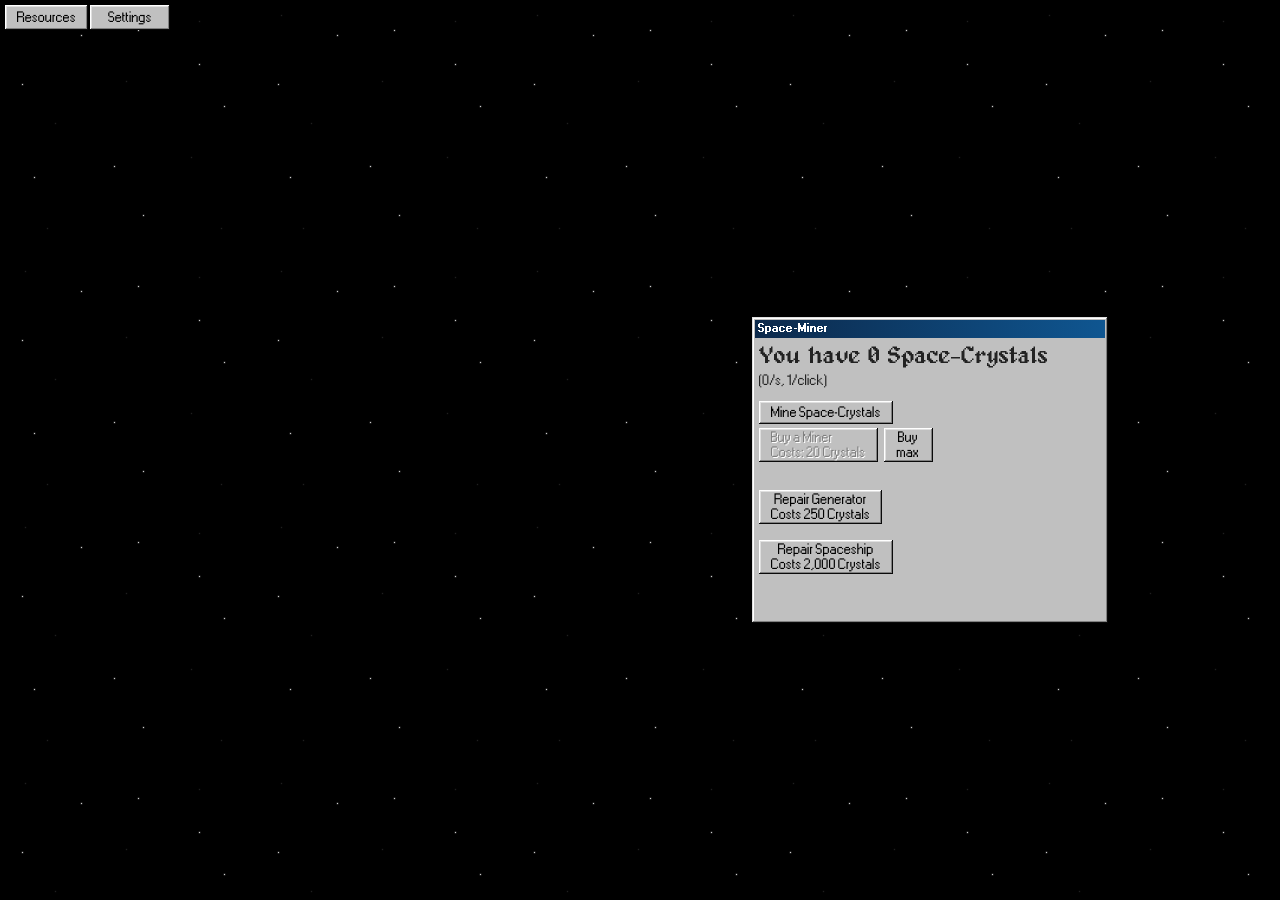
==== commit de9d5bc7: "SpaceMiner V04 -Energy works halfway -Scientific notation added -Generator works good for now" ====
--- a/SpaceMiner/SpaceMiner.html
+++ b/SpaceMiner/SpaceMiner.html
@@ -75,17 +75,17 @@
         <p id="generatorStageCounter" style="position: absolute; margin: 2px; font-size: 22px; color: #777" ></p>
         <p id="generatorTitle" class="titleText" style="margin-top: 0;"><a style="font-size: 14px">You have a</a><br>Normal
           generator</p>
-        <img id="generatorImg" draggable="false" src="img/iconDragon1.png" style="width: 128px; margin: 4px; pointer-events: auto"><br>
+        <img id="generatorImg" draggable="false" src="img/Generator1.png" style="width: 300px; margin: 4px; pointer-events: auto"><br>
       </center>
       <p id="generatorInfo" style="margin-right: 4px">Your normal generator generates Energy for you.</p>
       <p style="color: rgb(35, 17, 194)">Energy is multiplying Crystal production by <a id="EnergySCMultiplier">1.00</a></p>
       <button id="buyEnergyUpgradesButton" style="height: 34px" onclick="buyEnergyUpgrades()">Unlock energy upgrades<br>Costs
         5,000 Crystals</button>
-        
-      <!--<button class="upgradeGeneratorButton" style="height: 46px; display: none;" onclick="upgradeGenerator(1)">Upgrade your
-        generator into an adult<br>Multiplies energy gain by 100<br>Costs 2,500,000 Crystals</button>
+      
+      <button class="upgradeGeneratorButton" style="height: 46px; display: none;" onclick="upgradeGenerator(1)">Upgrade your
+        generator<br>Multiplies energy gain by 100<br>Costs 2,500,000 Crystals</button>
 
-      <button class="upgradeGeneratorButton" style="height: 46px; display: none;" onclick="upgradeGenerator(2)">Upgrade your
+      <!--<button class="upgradeGeneratorButton" style="height: 46px; display: none;" onclick="upgradeGenerator(2)">Upgrade your
         generator into an elder<br>Multiplies energy gain by 100<br>Costs 1.00e12 Crystals</button>
 
       <button class="upgradeGeneratorButton" style="height: 46px; display: none;" onclick="upgradeGenerator(3)">Infuse your
@@ -95,20 +95,45 @@
         dragon with the power of light<br>Multiplies energy gain by 10,000,000<br>Costs 1.00e150 Crystals</button>-->
   </div>
 
-  <div></div>
-
-  <div id="navArrows">
-    <img src="img/arrowUp.png" id="arrowUp" class="clickButton arrow-up">
-    <img src="img/arrowDown.png" id="arrowDown" class="clickButton arrow-down">
-    <img src="img/arrowLeft.png" id="arrowLeft" class="clickButton arrow-left">
-    <img src="img/arrowRight.png" id="arrowRight" class="clickButton arrow-right">
+    <!--Energy upgrades tab-->
+  <div class="window box" id="energyTab" style="width: 350px; height: 400px; background-color: rgb(10, 165, 226); display: none">
+    <div class="title-bar">
+      <div class="title-bar-text">Energy upgrades</div>
+    </div>
+    <div class="window-body">
+      <p class="titleText">You have <a id="energy">0</a> energy</p>
+      <p style="margin-top: 4px">(<a id="energyPerSecond">0</a>/s)</p>
+      <hr>
+      <button class="energyUpgrade" style="height: 46px" onclick="buyEnergyUpgrade(1)">Increase Energy production<br>Currently
+        x<a id="energyUpgrade1Effect">1.00</a><br>Costs <a id="energyUpgrade1Cost">50</a> Energy</button>
+      <!--<button class="energyBuyMaxButton" onclick="energyBuyMax(1)">Buy max</button>--><br>
+      <button class="energyUpgrade" style="height: 46px" onclick="buyEnergyUpgrade(2)">Increase Energy effect<br>Currently x<a
+          id="energyUpgrade2Effect">1.00</a><br>Costs <a id="energyUpgrade2Cost">100</a> Energy</button>
+      <!--<button class="energyBuyMaxButton" onclick="energyBuyMax(2)">Buy max</button>--><br>
+      <button class="energyUpgrade" style="height: 46px" onclick="buyEnergyUpgrade(3)">Increase Crystals/click<br>Currently x<a
+          id="energyUpgrade3Effect">1.00</a><br>Costs <a id="energyUpgrade3Cost">100</a> Energy</button>
+      <!--<button class="energyBuyMaxButton" onclick="energyBuyMax(3)">Buy max</button>--><br>
+      <button class="energyUpgrade" style="height: 46px" onclick="buyEnergyUpgrade(4)">Miners increase
+        Crystals/second<br>Currently x<a id="energyUpgrade4Effect">1.00</a><br>Costs <a id="energyUpgrade4Cost">500</a>
+        Energy</button>
+      <!--<button class="energyBuyMaxButton" onclick="energyBuyMax(4)">Buy max</button>--><br>
+      <button class="energyUpgrade" style="height: 46px" onclick="buyEnergyUpgrade(5)">Crystals increase
+        energy/second<br>Currently x<a id="energyUpgrade5Effect">1.00</a><br>Costs <a id="energyUpgrade5Cost">500</a>
+        Energy</button>
+      <!--<button class="energyBuyMaxButton" onclick="energyBuyMax(5)">Buy max</button>--><br>
+      <button class="energyUpgrade" style="height: 46px; display: none" onclick="buyEnergyUpgrade(6)">Increase erz
+        gain<br>Currently x<a id="energyUpgrade6Effect">1.00</a><br>Costs <a id="energyUpgrade6Cost">20,000,000</a>
+        Energy</button>
+      <!--<button class="energyBuyMaxButton" onclick="energyBuyMax(6)">Buy max</button><br>
+      <button id="energyAutoMaxAllButton" onclick="energyAutoMaxAll()">Auto max all: On</button>
+      <button id="energyMaxAllButton" onclick="energyMaxAll()">Max all</button>-->
+    </div>
   </div>
 
   <!--<button class="tabButton" id ="achievementTabButton" style="position: absolute; top: 5px; left: 164px; min-height: 20px; margin: 0; z-index: 1"
   onclick="changeTab(3)">Achievements</button>-->
   <!--<button class="tabButton" style="position: absolute; top: 30px; left: 5px; min-height: 20px; margin: 0; z-index: 1"
   onclick="changeTab(4)">Info/credits</button>-->
-
 
   <!--Scripts-->
   <script src="https://code.jquery.com/jquery-3.6.0.min.js"></script>
--- a/SpaceMiner/CSS/SpaceMiner.css
+++ b/SpaceMiner/CSS/SpaceMiner.css
@@ -92,15 +92,24 @@
     position: absolute;
     width: 350px;
     display: none;
-    top: 790px; 
-    left: 930px; 
-    z-index: 0; 
-    border: 2px solid red; /* Debugging border for the generator */
+    top: 875px;
+    left: 930px;
+    z-index: 0;
+}
+
+#energyTab {
+    position: absolute;
+    width: 350px;
+    display: none;
+    top: 225px; 
+    left: 550px; 
+    z-index: 10;
 }
 
 p {
   margin-left: 4px;
   font-family: "Pixelated MS Sans Serif", Arial;
+  font-size: 13px;
 }
 
 .titleText {
@@ -130,6 +139,7 @@
 button {
   margin-left: 4px;
   margin-bottom: 4px;
+  font-size: 13px;
   cursor: pointer;
 }
 
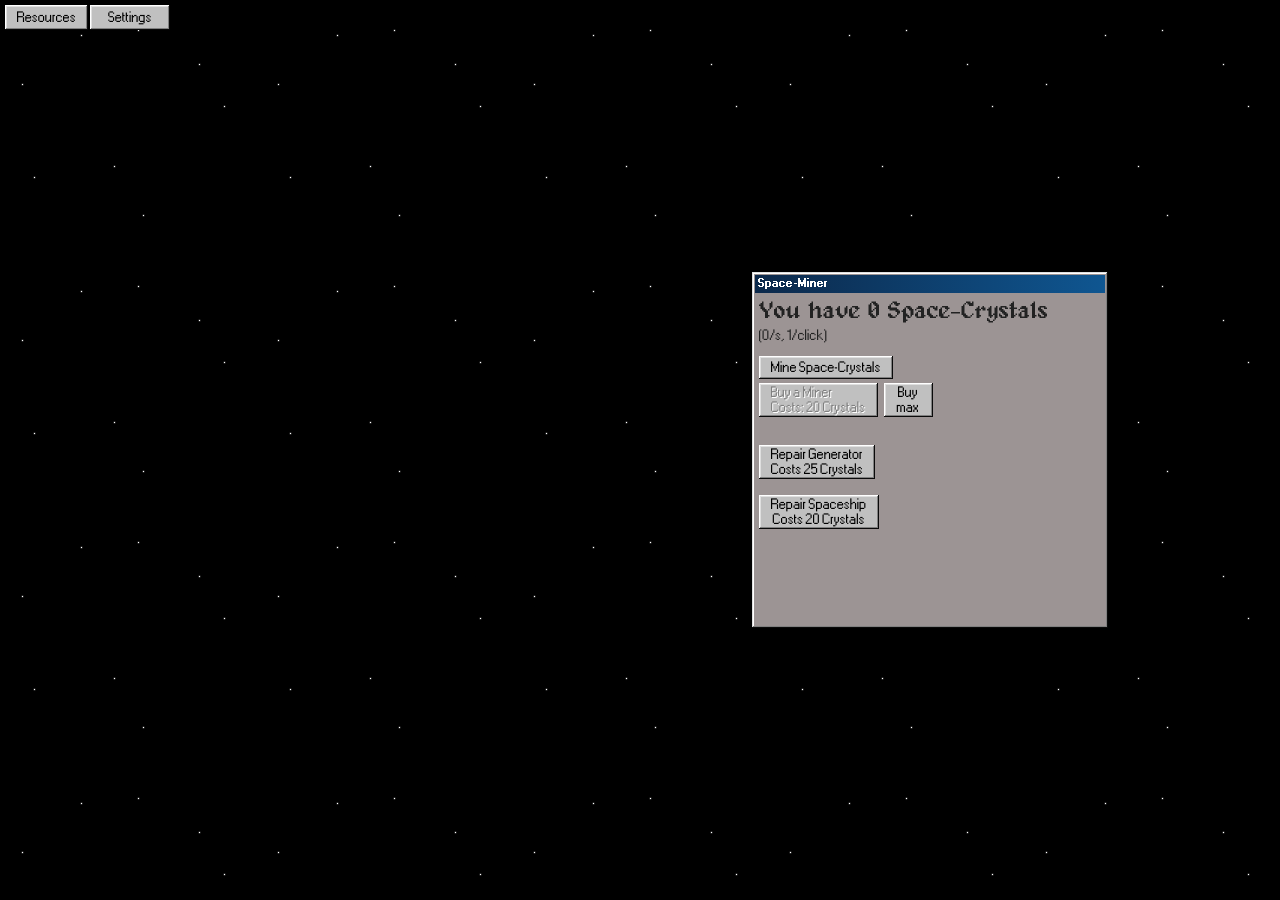
==== commit c82d054a: "SpaceMiner V05 -made some big changes -energy works better -space and rubies now exists and more stu" ====
--- a/SpaceMiner/SpaceMiner.html
+++ b/SpaceMiner/SpaceMiner.html
@@ -12,11 +12,11 @@
 
 <body onclick="updateSmall()">
     <!-- Navigation Buttons -->
-    <button id="tabButton" style="position: absolute; top: 5px; left: 5px; min-width: 80px; min-height: 25px; margin: 0; z-index: 1;" onclick="changeTab(2)">Resources</button>
-    <button id="tabButton" style="position: absolute; top: 5px; left: 90px; min-width: 80px; min-height: 25px; margin: 0; z-index: 1;" onclick="changeTab(1)">Settings</button>
+    <button id="resourcesTabButton" style="position: absolute; top: 5px; left: 5px; min-width: 80px; min-height: 25px; margin: 0; z-index: 1;" onclick="changeTab(2)">Resources</button>
+    <button id="settingsTabButton" style="position: absolute; top: 5px; left: 90px; min-width: 80px; min-height: 25px; margin: 0; z-index: 1;" onclick="changeTab(1)">Settings</button>
 
     <!--Main Content-->
-    <div class="window box tab" id="mainTab" style="width: 350px; height: 300px; left: 930px; top: 470px;">
+    <div class="window box tab" id="mainTab">
         <div class="title-bar">
             <div class="title-bar-text">Space-Miner</div>
         </div>
@@ -28,8 +28,10 @@
             <button id="buyMaxMinerButton" style="height: 34px; min-width: 49px" onclick="buyMaxMiner()">Buy<br>max</button><br>
             <button id="minerAutoBuyMaxButton" style="display: none;" onclick="minerAutoBuyMax()">Auto buy max: On</button><br><br>
 
-            <button id="unlockGeneratorButton" style="height: 34px" onclick="unlockGenerator()">Repair Generator<br>Costs 250 Crystals</button><br><br>
-            <button id="repairShip" style="height: 34px" onclick="repairShip()">Repair Spaceship<br>Costs 2,000 Crystals</button>
+            <button id="repairGeneratorButton" style="height: 34px" onclick="unlockGenerator()">Repair Generator<br>Costs 25 Crystals</button><br><br>
+            <button id="repairShipButton" style="height: 34px" onclick="repairShip()">Repair Spaceship<br>Costs 20 Crystals</button>
+
+            <button id="unlockEmeraldButton" style="height: 34px; display: none;" onclick="unlockEmerald()">Unlock Emeralds<br>Costs 100 Crystals</button>
 
         </div>
     </div>
@@ -51,7 +53,7 @@
     </div>
   </div>
 
-  <!--Resources tab-->
+  <!--Resources Tab-->
   <div id="resourcesTab" class="window box tab" style="width: 200px; top: 55px; left: 5px; transform: none; padding-bottom: 8px; z-index: 1">
     <div class="title-bar">
       <div class="title-bar-text">Resources</div>
@@ -65,7 +67,7 @@
     </div>
   </div>
 
-  <!--Generator tab-->
+  <!--Generator Tab-->
   <div class="window box" id="generator" style="width: 350px; z-index: 100;">
     <div class="title-bar">
       <div class="title-bar-text">Generator</div>
@@ -80,10 +82,10 @@
       <p id="generatorInfo" style="margin-right: 4px">Your normal generator generates Energy for you.</p>
       <p style="color: rgb(35, 17, 194)">Energy is multiplying Crystal production by <a id="EnergySCMultiplier">1.00</a></p>
       <button id="buyEnergyUpgradesButton" style="height: 34px" onclick="buyEnergyUpgrades()">Unlock energy upgrades<br>Costs
-        5,000 Crystals</button>
+        50 Crystals</button>
       
-      <button class="upgradeGeneratorButton" style="height: 46px; display: none;" onclick="upgradeGenerator(1)">Upgrade your
-        generator<br>Multiplies energy gain by 100<br>Costs 2,500,000 Crystals</button>
+      <!--<button class="upgradeGeneratorButton" style="height: 46px; display: none;" onclick="upgradeGenerator(1)">Upgrade your
+        generator<br>Multiplies energy gain by 100<br>Costs 2,500,000 Crystals</button>-->
 
       <!--<button class="upgradeGeneratorButton" style="height: 46px; display: none;" onclick="upgradeGenerator(2)">Upgrade your
         generator into an elder<br>Multiplies energy gain by 100<br>Costs 1.00e12 Crystals</button>
@@ -95,7 +97,7 @@
         dragon with the power of light<br>Multiplies energy gain by 10,000,000<br>Costs 1.00e150 Crystals</button>-->
   </div>
 
-    <!--Energy upgrades tab-->
+    <!--Energy upgrades Tab-->
   <div class="window box" id="energyTab" style="width: 350px; height: 400px; background-color: rgb(10, 165, 226); display: none">
     <div class="title-bar">
       <div class="title-bar-text">Energy upgrades</div>
@@ -130,20 +132,136 @@
     </div>
   </div>
 
+  <!--Spaceship Tab-->
+  <div class="window box" id="spaceshipTab" style="width: 350px; z-index: 100; display: none;">
+    <div class="title-bar">
+      <div class="title-bar-text">Spaceship</div>
+    </div>
+    <div class="window-body">
+      <center>
+        <p id="spaceshipTitle" class="titleText" style="margin-top: 0;"><a style="font-size: 14px">Spaceship</a></p>
+        <img id="spaceshipImg" draggable="false" src="img/iconDragon4.png" style="width: 300px; margin: 4px; pointer-events: auto"><br>
+      </center>
+      <p id="spaceshipInfo" style="margin-right: 4px">Your spaceship lets you fly through space.</p>
+      <button id="unlockSpaceButton" style="height: 34px" onclick="unlockSpace()">Unlock Space<br>Costs
+        50 Crystals</button>
+  </div>
+
+  <!--Space Tab-->
+  <div class="window box" id="spaceTab" style="display: none;">
+    <div class="title-bar">
+        <div class="title-bar-text">Space</div>
+    </div>
+    <div class="window-body">
+
+        <!-- Planet 1 -->
+        <button id="planet1Button" class="planetButton" style="top: 50%; left: 25%;" onclick="flyToPlanet(1)">
+            <img src="./img/GreenPlanet.png" alt="Planet 1" class="planetImage">
+        </button>
+
+        <!-- Planet 2 -->
+        <button id="planet2Button" class="planetButton" style="top: 50%; left: 75%;" onclick="flyToPlanet(2)">
+            <img src="./img/LockedPlanet.png" alt="Planet 2" class="planetImage">
+        </button>
+        
+    </div>
+  </div>
+
+      <!--Ruby upgrades Tab-->
+  <div class="window box" id="rubyTab" style="width: 350px; height: 400px; background-color: rgb(150, 6, 6);">
+    <div class="title-bar">
+      <div class="title-bar-text">Rubies</div>
+    </div>
+    <div class="window-body">
+      <button id="rubyConvertButton" onclick="rubyConvert()">Convert all gold into <a id="rubyToGet">0</a>
+        rubies (<a id="rubyConvertCooldown">0</a>)</button>
+      <p style="margin-top: 4px">You have <a id="ruby">0</a> rubies<br>+ Gain <a id="extraRubyPerSecond">2</a> extra rubies per second</p><br>
+      <button class="rubyUpgrade" onclick="buyRubyUpgrade(1)">Gain 20% more gold/second (<a
+          class="rubyUpgradesBought">0</a>/20)<br>Costs 200 rubies</button><br>
+      <button class="rubyUpgrade" onclick="buyRubyUpgrade(2)">Gain 20% more energy/second (<a
+          class="rubyUpgradesBought">0</a>/20)<br>Costs 500 rubies</button><br>
+      <button class="rubyUpgrade" onclick="buyRubyUpgrade(3)">Unlock a new energy upgrade (<a
+          class="rubyUpgradesBought">0</a>/1)<br>Costs 750 rubies</button><br>
+      <button class="rubyUpgrade" onclick="buyRubyUpgrade(4)">Miner cost scales 5% slower (<a
+          class="rubyUpgradesBought">0</a>/5)<br>Costs 1,500 rubies</button><br>
+      <button class="rubyUpgrade" onclick="buyRubyUpgrade(5)" style="height: 46px"> Automatically gain ruby every second without<br>resetting (<a
+          class="rubyUpgradesBought">0</a>/1)<br>Costs 2,000 rubies</button><br>
+      <button class="rubyUpgrade" onclick="buyRubyUpgrade(6)" style="height: 46px">Ruby increases
+        gold/second (<a class="rubyUpgradesBought">0</a>/4)<br>Currently x<a
+          id="rubyUpgrade6Effect">1.00</a><br>Costs 15,000 rubies</button><br>
+      <button class="rubyUpgrade" onclick="buyRubyUpgrade(7)" style="height: 46px; display: none">Increase magic
+        effect (<a class="rubyUpgradesBought">0</a>/<a id="rubyUpgrade7Max">10</a>)<br>Currently x<a
+          id="rubyUpgrade7Effect">1.00</a><br>Costs 1,000,000 rubies</button><br>
+    </div>
+  </div>
+
+    <!--Magic tab-->
+  <div class="window box" id="magicTab" style="width: 350px; height: 245px; background-color: rgb(18, 172, 172); display: block;">
+    <div class="title-bar" style="background:linear-gradient(90deg,rgb(14, 83, 104),rgb(10, 139, 172))">
+      <div class="title-bar-text">Magic</div>
+    </div>
+    <div class="window-body">
+      <center>
+        <p class="titleText">You have <a id="magic">0</a> magic<a id="magicCap"></a></p>
+        <button
+          style="height: 34px; margin-top: 5px; background-color: rgb(39, 185, 178); background-image: url('img/magicBack.png')"
+          onclick="magicCheck()">Reset all previous resources and upgrades<br>You will gain <a id="magicToGet"
+            style="color: rgb(4, 53, 99)">0</a> magic</button>
+        <p style="margin-top: 2px"><a id="nextMagic"></a>Your magic is multiplying your gold gain by <a
+            id="magicEffect">1</a><a id="magicEffectCap"></a></p>
+      </center>
+    </div>
+  </div>
+
+    <!--Magic upgrades tab-->
+  <div class="window box" id="magicUpgradesTab" style="width: 350px; height: 350px; background-color: rgb(18, 172, 172); display: block;">
+    <div class="title-bar" style="background:linear-gradient(90deg,rgb(14, 83, 104),rgb(10, 139, 172))">
+      <div class="title-bar-text">Magic upgrades</div>
+    </div>
+    <div class="window-body" style="display: grid; grid-template-columns: 1fr 1fr; justify-self: stretch;">
+      <button class="magicUpgrade" onclick="buyMagicUpgrade(1)">Gold multiplies its own gain<br>Currently x<a
+          id="magicUpgrade1Effect">1.00</a><br>Costs 2 magic</button>
+      <button class="magicUpgrade" onclick="buyMagicUpgrade(2)">Increases magic gain by 50%<br>Costs 3
+        magic</button>
+      <button class="magicUpgrade" onclick="buyMagicUpgrade(3)">Multiply gold and fire gain by 55.5. Waow.<br>Costs 8
+        magic</button>
+      <button class="magicUpgrade" onclick="buyMagicUpgrade(4)">Magic multiplies its own gain<br>Currently x<a
+          id="magicUpgrade4Effect">1.00</a><br>Costs 12 magic</button>
+      <button class="magicUpgrade" onclick="buyMagicUpgrade(5)">Gold multiplies fire gain<br>Currently x<a
+          id="magicUpgrade5Effect">1.00</a><br>Costs 30
+        magic</button>
+      <button class="magicUpgrade" onclick="buyMagicUpgrade(6)">Miners increase gold/second<br>Currently x<a
+          id="magicUpgrade6Effect">1.00</a><br>Costs 100 magic</button>
+      <button class="magicUpgrade" onclick="buyMagicUpgrade(7)">Double magic gain. Simple.<br>Costs 300 magic</button>
+      <button class="magicUpgrade" onclick="buyMagicUpgrade(8)">Unlock a new platinum upgrade (kept on magic
+        reset)<br>Costs
+        1,500 magic</button>
+      <button class="magicUpgrade" onclick="buyMagicUpgrade(9)">Fire upgrades 2 and 3 are severely boosted<br>Costs
+        4,000 magic</button>
+      <button class="magicUpgrade" onclick="buyMagicUpgrade(10)">Magic upgrades 4 and 6 are boosted<br>Costs 20,000
+        magic</button>
+      <button class="magicUpgrade" onclick="buyMagicUpgrade(11)">Platinum upgrade 7 can be bought an extra 10 times<br>Costs 100,000
+        magic</button>
+        <button class="magicUpgrade" style="background-color: rgb(4, 53, 99)" onclick="buyMagicUpgrade(12)">Unlock <b>???</b><br>Costs 400,000 magic</button>
+    </div>
+  </div>
+
   <!--<button class="tabButton" id ="achievementTabButton" style="position: absolute; top: 5px; left: 164px; min-height: 20px; margin: 0; z-index: 1"
   onclick="changeTab(3)">Achievements</button>-->
   <!--<button class="tabButton" style="position: absolute; top: 30px; left: 5px; min-height: 20px; margin: 0; z-index: 1"
   onclick="changeTab(4)">Info/credits</button>-->
 
   <!--Scripts-->
-  <script src="https://code.jquery.com/jquery-3.6.0.min.js"></script>
-  <script src="./Script/break_infinity.min.js"></script>
+  <script src="https://code.jquery.com/jquery-3.6.0.min.js"></script> <!--imported-->
+  <script src="./Script/break_infinity.min.js"></script> <!--imported-->
   <script src="./Script/script.js"></script>
   <script src="./Script/const.js"></script>
   <script src="./Script/sc.js"></script>
   <script src="./Script/generator.js"></script>
   <script src="./Script/energy.js"></script>
-  <script src="./Script/render.js"></script>
+  <script src="./Script/spaceship.js"></script>
+  <script src="./Script/ruby.js"></script>
+  <script src="./Script/render.js"></script> <!--more or less imported-->
   <script>load()</script>
 
 </body>
--- a/SpaceMiner/CSS/SpaceMiner.css
+++ b/SpaceMiner/CSS/SpaceMiner.css
@@ -62,12 +62,19 @@
 }
 
 #mainTab {
-    position: absolute;
-    top: 300px;
-    left: 100px;
-    width: 400px;
-    height: 300px;
-    z-index: 20;
+    display: block !important; /* Ensure the tab is visible */
+    position: absolute;
+    top: 450px; /* Start at the top of the viewport */
+    left: 930px; /* Start at the left of the viewport */
+    width: 350px; /* Full width of the viewport */
+    height: 350px; /* Full height of the viewport */
+    background-color: rgb(156, 148, 148);
+    /*background-image: url('../img/MainBig.gif'); /* Ensure the path is correct */
+    /*background-size: contain; /* Fit the image within the container without distortion */
+    /*background-repeat: no-repeat; /* Prevent the image from repeating */
+    /*background-position: center; /* Center the image */
+    /*image-rendering: pixelated; /* Preserve the pixelated look */
+    z-index: 9999; /* Ensure it appears on top */
 }
 
 #settingsTab {
@@ -104,6 +111,117 @@
     top: 225px; 
     left: 550px; 
     z-index: 10;
+}
+
+#spaceshipTab {
+    position: absolute;
+    width: 350px;
+    display: none;
+    top: 225px; 
+    left: 925px; 
+    z-index: 10;
+}
+
+#spaceTab {
+    display: block !important; /* Force the tab to be visible */
+    position: absolute;
+    top: -300px; /* Start at the top of the viewport */
+    left: 80px; /* Start at the left of the viewport */
+    width: 250%; /* Full width of the viewport */
+    height: 120%; /* Full height of the viewport */
+    background-color: black;
+    background-image: url('../img/Space2.png'); /* Ensure the path is correct */
+    background-size: cover;
+    background-position: center;
+    z-index: 9999; /* Ensure it appears on top */
+}
+
+#rubyTab {
+    position: absolute;
+    top: 225px; 
+    left: 550px; 
+    width: 350px;
+    display: block;
+    z-index: 10;
+}
+
+#rubyConvertButton {
+  width: 242px;
+  margin-top: 5px;
+  background-color: #bcc;
+  text-align: center;
+  height: 32px;
+}
+
+.rubyUpgrade {
+  height: 34px;
+  background-color: #bcc;
+  text-align: left;
+}
+
+#magicTab {
+    position: absolute;
+    top: -500px;
+    left: 725px;
+    z-index: 10;
+}
+
+#magicUpgradesTab {
+    position: absolute;
+    top: -175px;
+    left: 725px;
+    z-index: 10;
+}
+
+.magicUpgrade {
+  height: 46px;
+  margin: 5px 2px 0 2px;
+  background-color: rgb(4, 53, 99);
+  text-align: left;
+}
+
+.magicUpgrade:disabled {
+  color: #444;
+  text-shadow: 1px 1px 0 #777;
+}
+
+.planetButton{
+  position: absolute;
+  appearance: none;
+  transform: translate(-50%, -50%);
+  -webkit-appearance: none;
+  -moz-appearance: none;
+  border: none;
+  outline: none;
+  box-shadow: none;
+  background: transparent;
+  padding: 0%;
+  cursor: pointer;
+}
+
+.planetButton:focus, .planetButton:active {
+  border: none;
+  outline: none;
+  box-shadow: none;
+  filter: brightness(1.3);
+}
+
+.planetImage {
+    width: 400px; /* Adjust the size of the planet image */
+    height: 400px;
+    border-radius: 50%; /* Make the image circular */
+    transition: transform 0.2s ease; /* Add a hover effect */
+    pointer-events: none; /* Prevent the image from interfering with button clicks */
+}
+
+.planetButton:hover .planetImage {
+    transform: scale(1.1); /* Slight zoom effect */
+}
+
+*:focus{
+    outline: none; /* Remove focus outline */
+    border: none;
+    box-shadow: none;
 }
 
 p {
